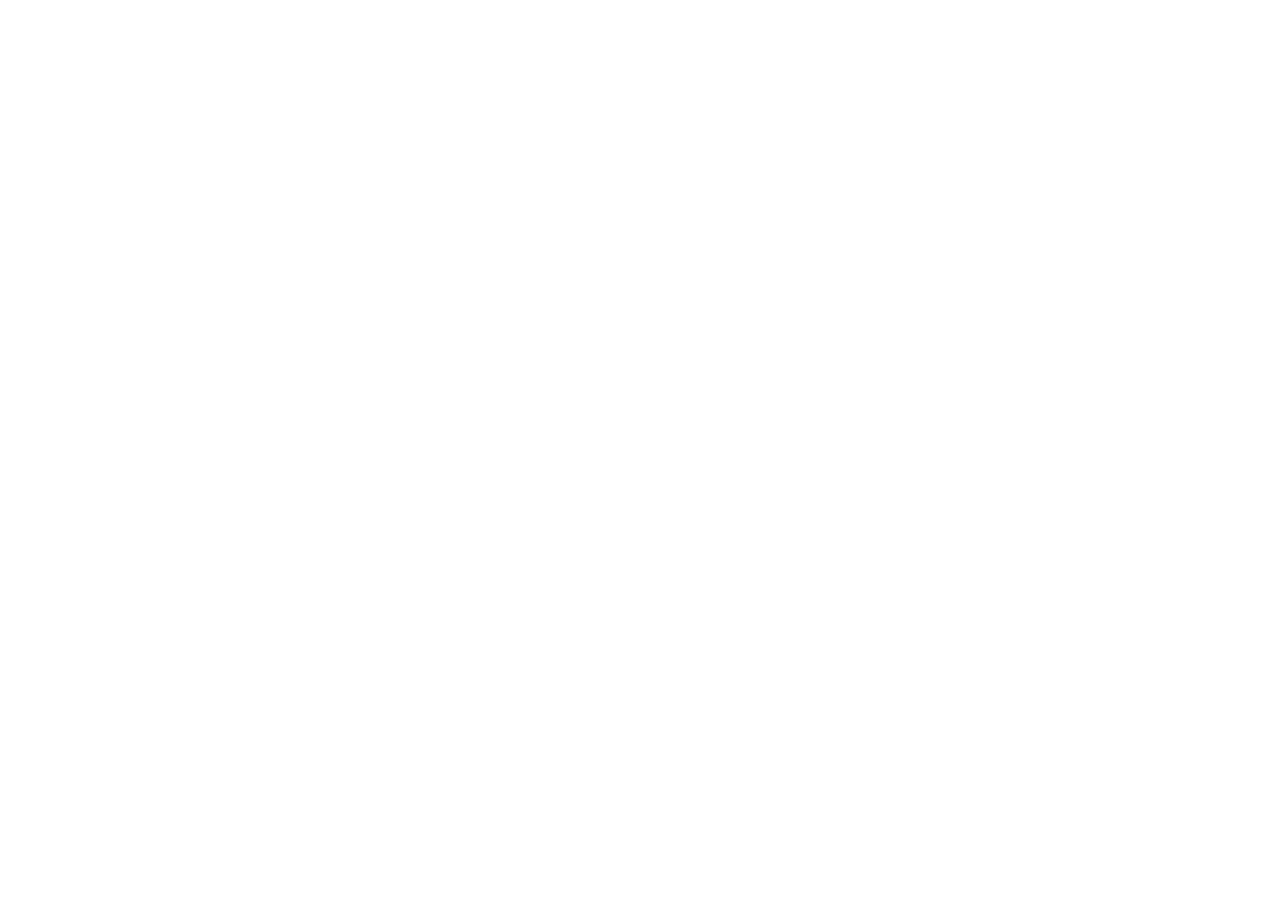
==== java.html @ 3918f05e "new" ====
<!DOCTYPE html>
<html lang="en">
<head>
    <meta charset="UTF-8">
    <meta name="viewport" content="width=device-width, initial-scale=1.0">
    <title>Document</title>
</head>
<body>
   <script>
    //  const x=10;
    //  const x=30;
    //  console.log(x);

      {
        let x=50;
        console.log(x)
      }
     

   </script> 
</body>
</html>
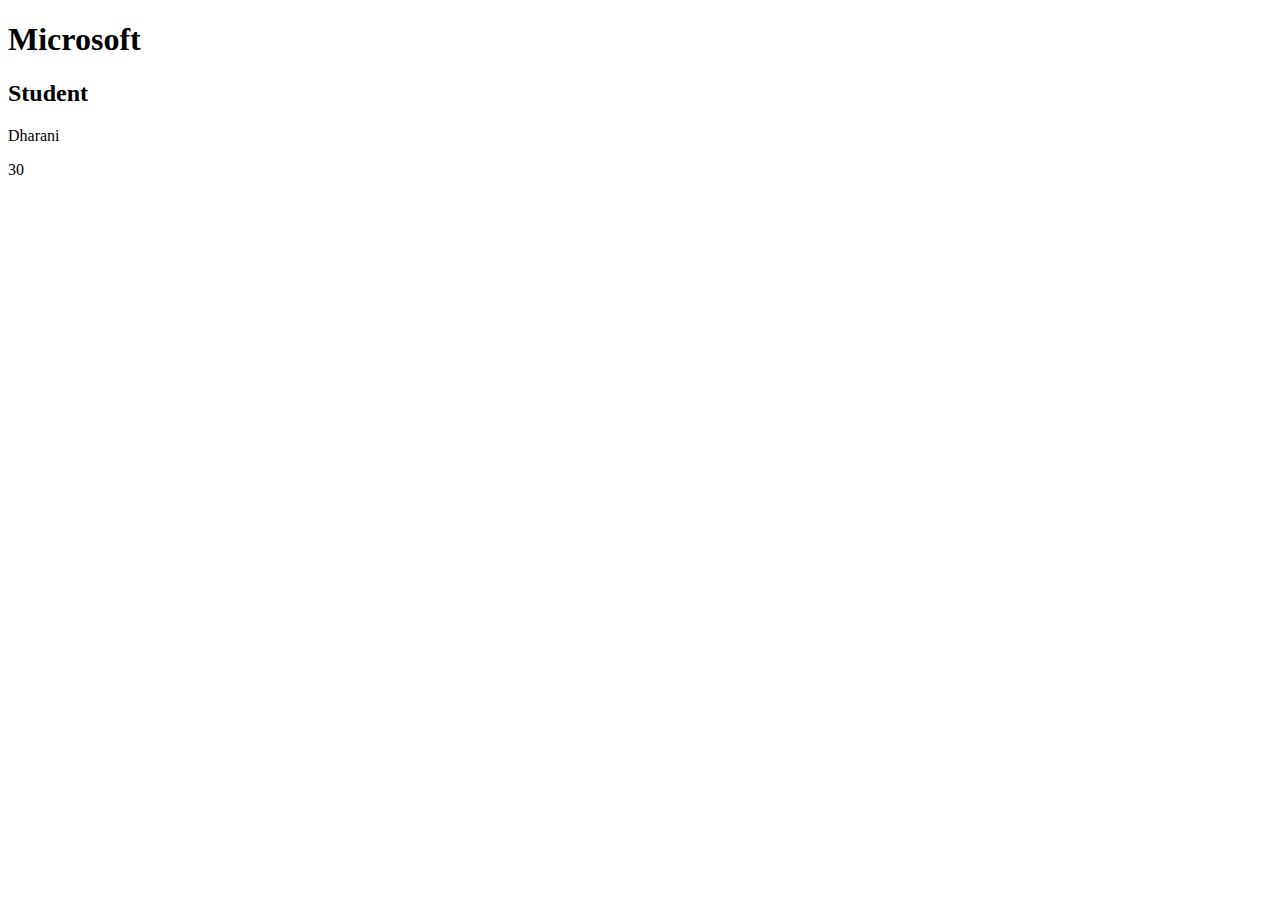
==== commit ba64ab10: "new" ====
--- a/java.html
+++ b/java.html
@@ -3,20 +3,14 @@
 <head>
     <meta charset="UTF-8">
     <meta name="viewport" content="width=device-width, initial-scale=1.0">
-    <title>Document</title>
+    <title>Java script</title>
 </head>
 <body>
-   <script>
-    //  const x=10;
-    //  const x=30;
-    //  console.log(x);
+    <h1 id="active"></h1>
+    <h2 class="office"></h2>
+    <p id="para"></p>
 
-      {
-        let x=50;
-        console.log(x)
-      }
-     
-
-   </script> 
+    <script src="/main.js"></script>
+   
 </body>
 </html>
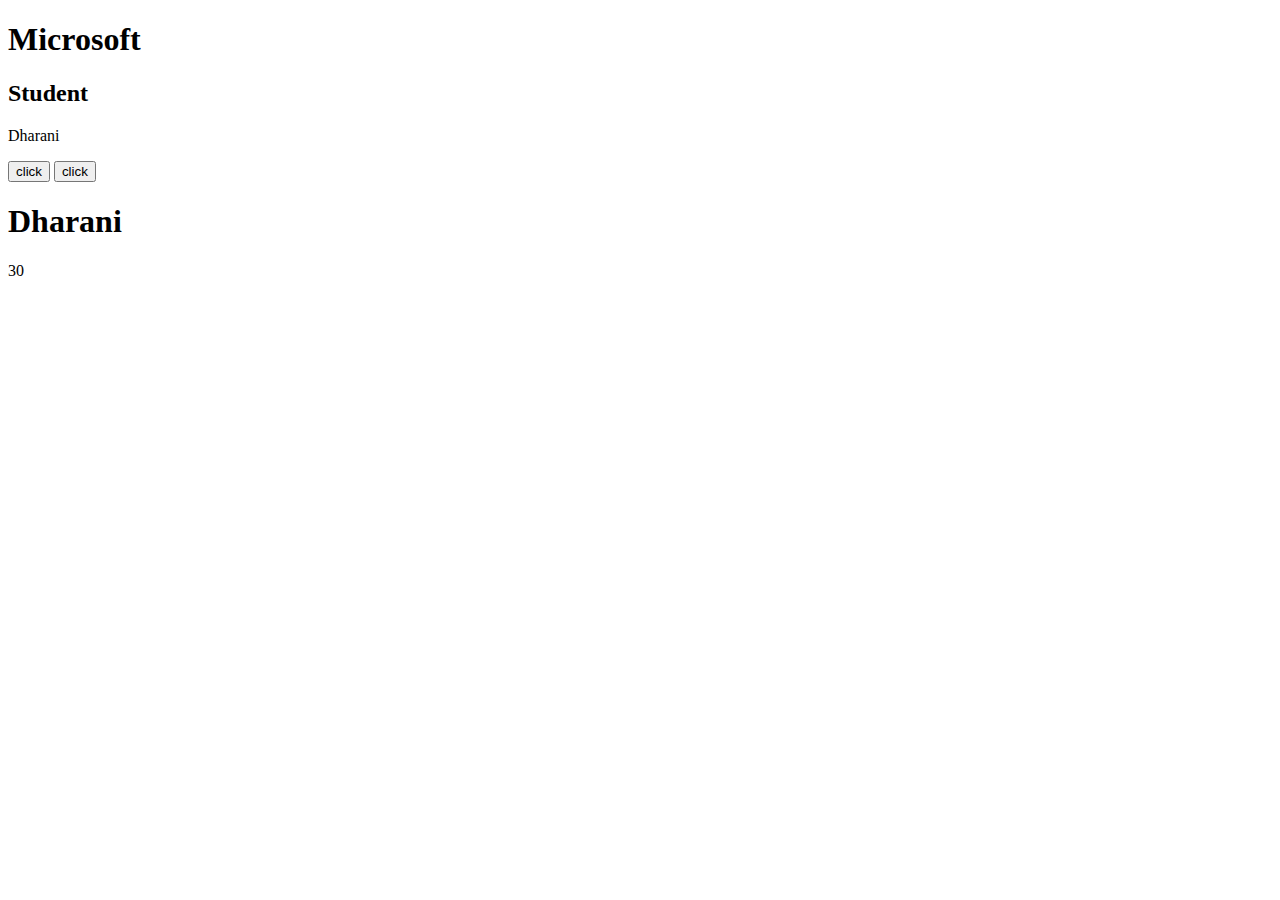
==== commit 8384c223: "new" ====
--- a/java.html
+++ b/java.html
@@ -9,7 +9,9 @@
     <h1 id="active"></h1>
     <h2 class="office"></h2>
     <p id="para"></p>
-
+    <button class="button" onclick="myfunction()">click</button>
+    <button class="button" onclick="myfunction()">click</button>
+    <h1 class="head">Dharani</h1>
     <script src="/main.js"></script>
    
 </body>
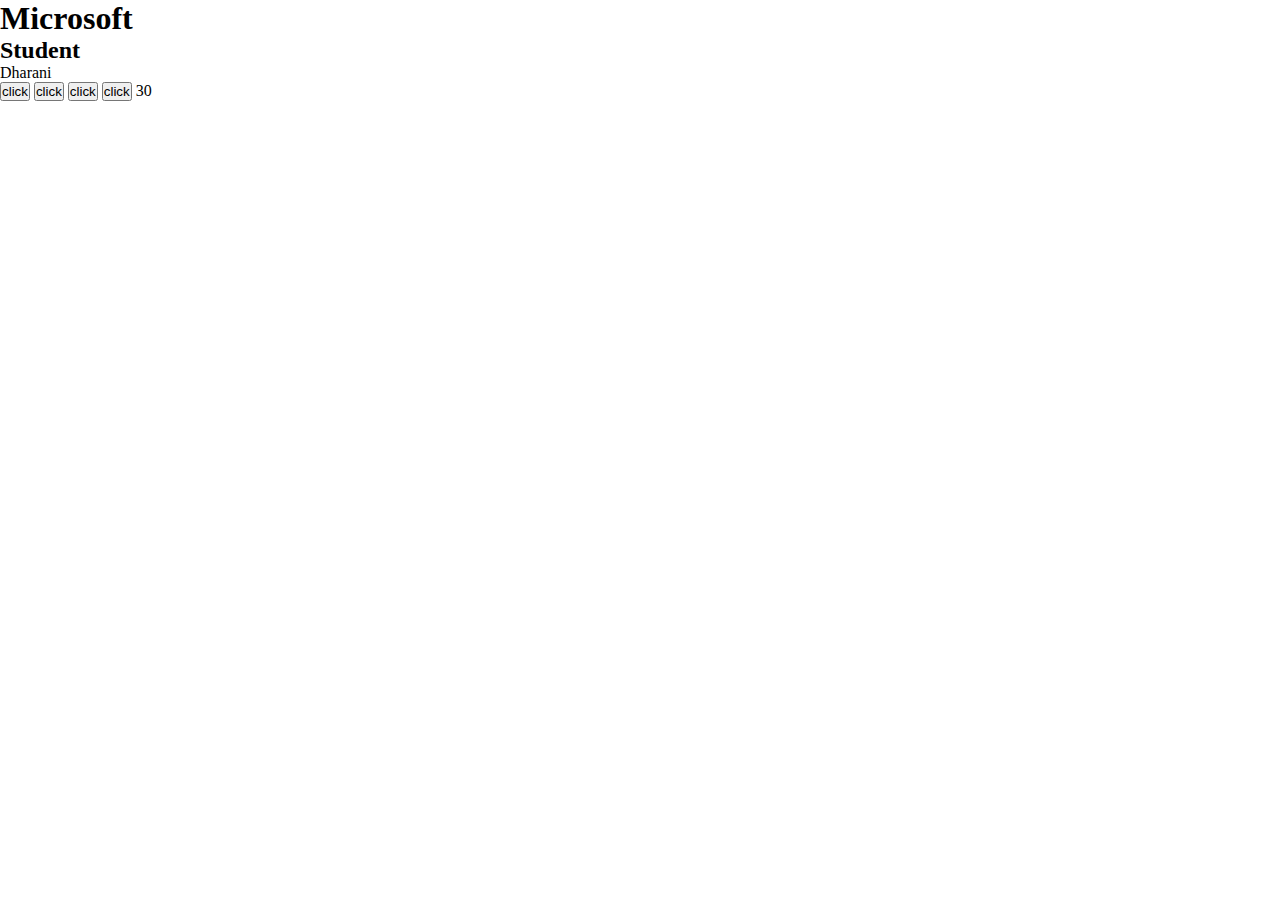
==== commit 052d602a: "new" ====
--- a/java.html
+++ b/java.html
@@ -4,6 +4,7 @@
     <meta charset="UTF-8">
     <meta name="viewport" content="width=device-width, initial-scale=1.0">
     <title>Java script</title>
+    <link rel="stylesheet" href="/style.css">
 </head>
 <body>
     <h1 id="active"></h1>
@@ -11,7 +12,12 @@
     <p id="para"></p>
     <button class="button" onclick="myfunction()">click</button>
     <button class="button" onclick="myfunction()">click</button>
+    <button class="button" onclick="myfunction()">click</button>
+    <button class="button" onclick="myfunction()">click</button>
     <h1 class="head">Dharani</h1>
+    <div class="image-10">
+    <img src="/beautiful-pink-tree-3vau5vtfa3qn7k8v.webp" alt="">
+    </div>
     <script src="/main.js"></script>
    
 </body>
--- a/style.css
+++ b/style.css
@@ -0,0 +1,79 @@
+*{
+    padding: 0%;
+    margin: 0%;
+    box-sizing: border-box;
+}
+.carousel-item img{
+    height: 100vh;
+}
+.about-images img{
+    height: 300px;
+}
+.card-img-top{
+    height: 200px;  
+}
+.home-image img{
+    height: 100%;
+    width: 200px;
+}
+/* accordrion */
+li{
+    list-style-type: none;
+}
+.icon li::before{
+    content:"\f005";
+    font-family:"Font Awesome 5 free";
+    font-weight: 800px;
+    padding: 10px;
+    color: rgb(38, 191, 238);
+ }
+ .dharani li::before{
+    content:"\f004";
+    font-family:"Font Awesome 5 free";
+    font-weight: 800px;
+    padding: 10px;
+    color: rgb(25, 236, 130);
+ }
+ .icons li::before{
+    content:"\f06e";
+    font-family:"Font Awesome 5 free";
+    font-weight: 800px;
+    padding: 10px;
+    color: rgb(238, 38, 141);
+ }
+ .forms{
+    border: 2px solid rgb(12, 233, 119);
+ }
+ .form{
+    width: 80%;
+    height: 30px;
+    padding-left: 10px;
+    font-size: 20px;
+    outline: none   ;
+    border: 1px solid rgb(17, 134, 218);
+    border-radius: 10px;
+    margin: 10px 0px;
+ }
+.form:focus{
+    border:1px solid red;
+ }
+ .icon{
+    position: absolute;
+    right: 20px;
+    top: 50px;
+ }
+ /* button image */
+ .head{
+    display: none;
+ }
+ .head11{
+    display: block;
+ }
+ 
+ /* image hidden */
+.image-10{
+   display: none;
+ }
+.img_10{
+   display: block;
+ }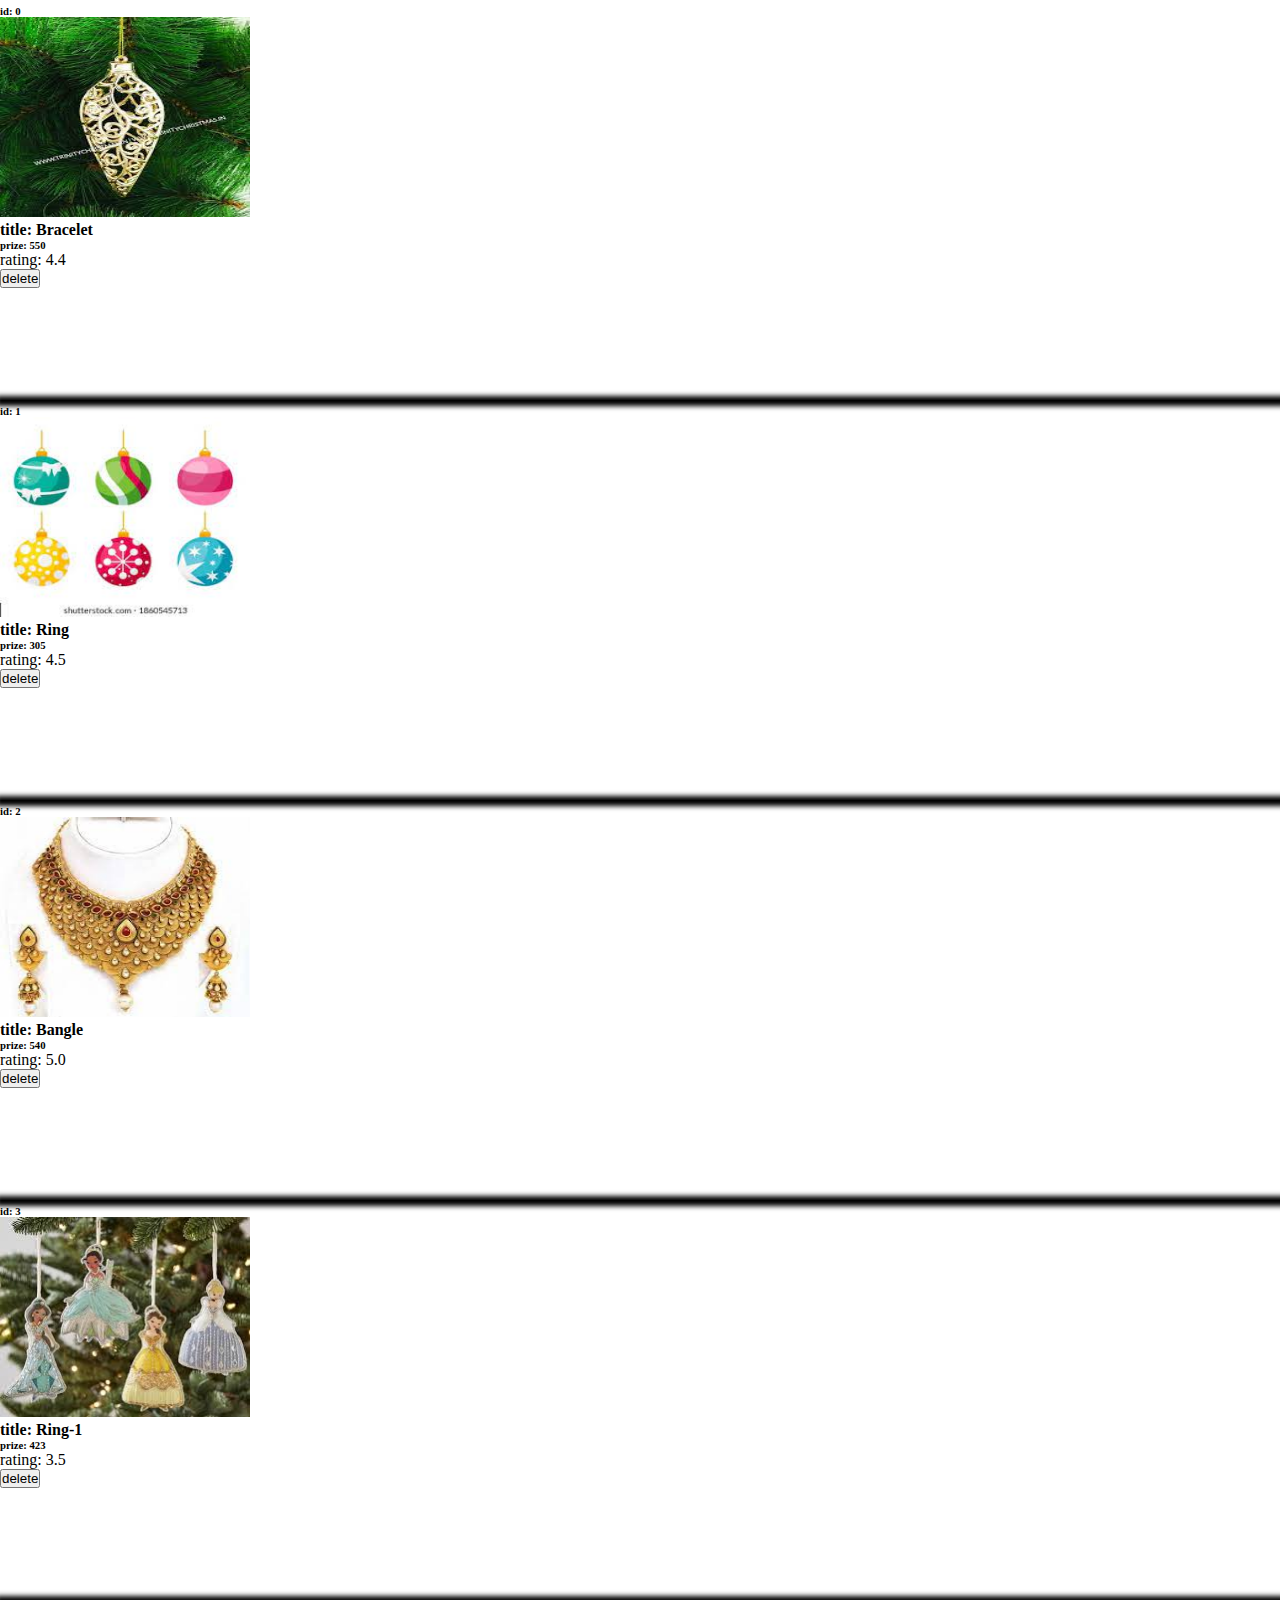
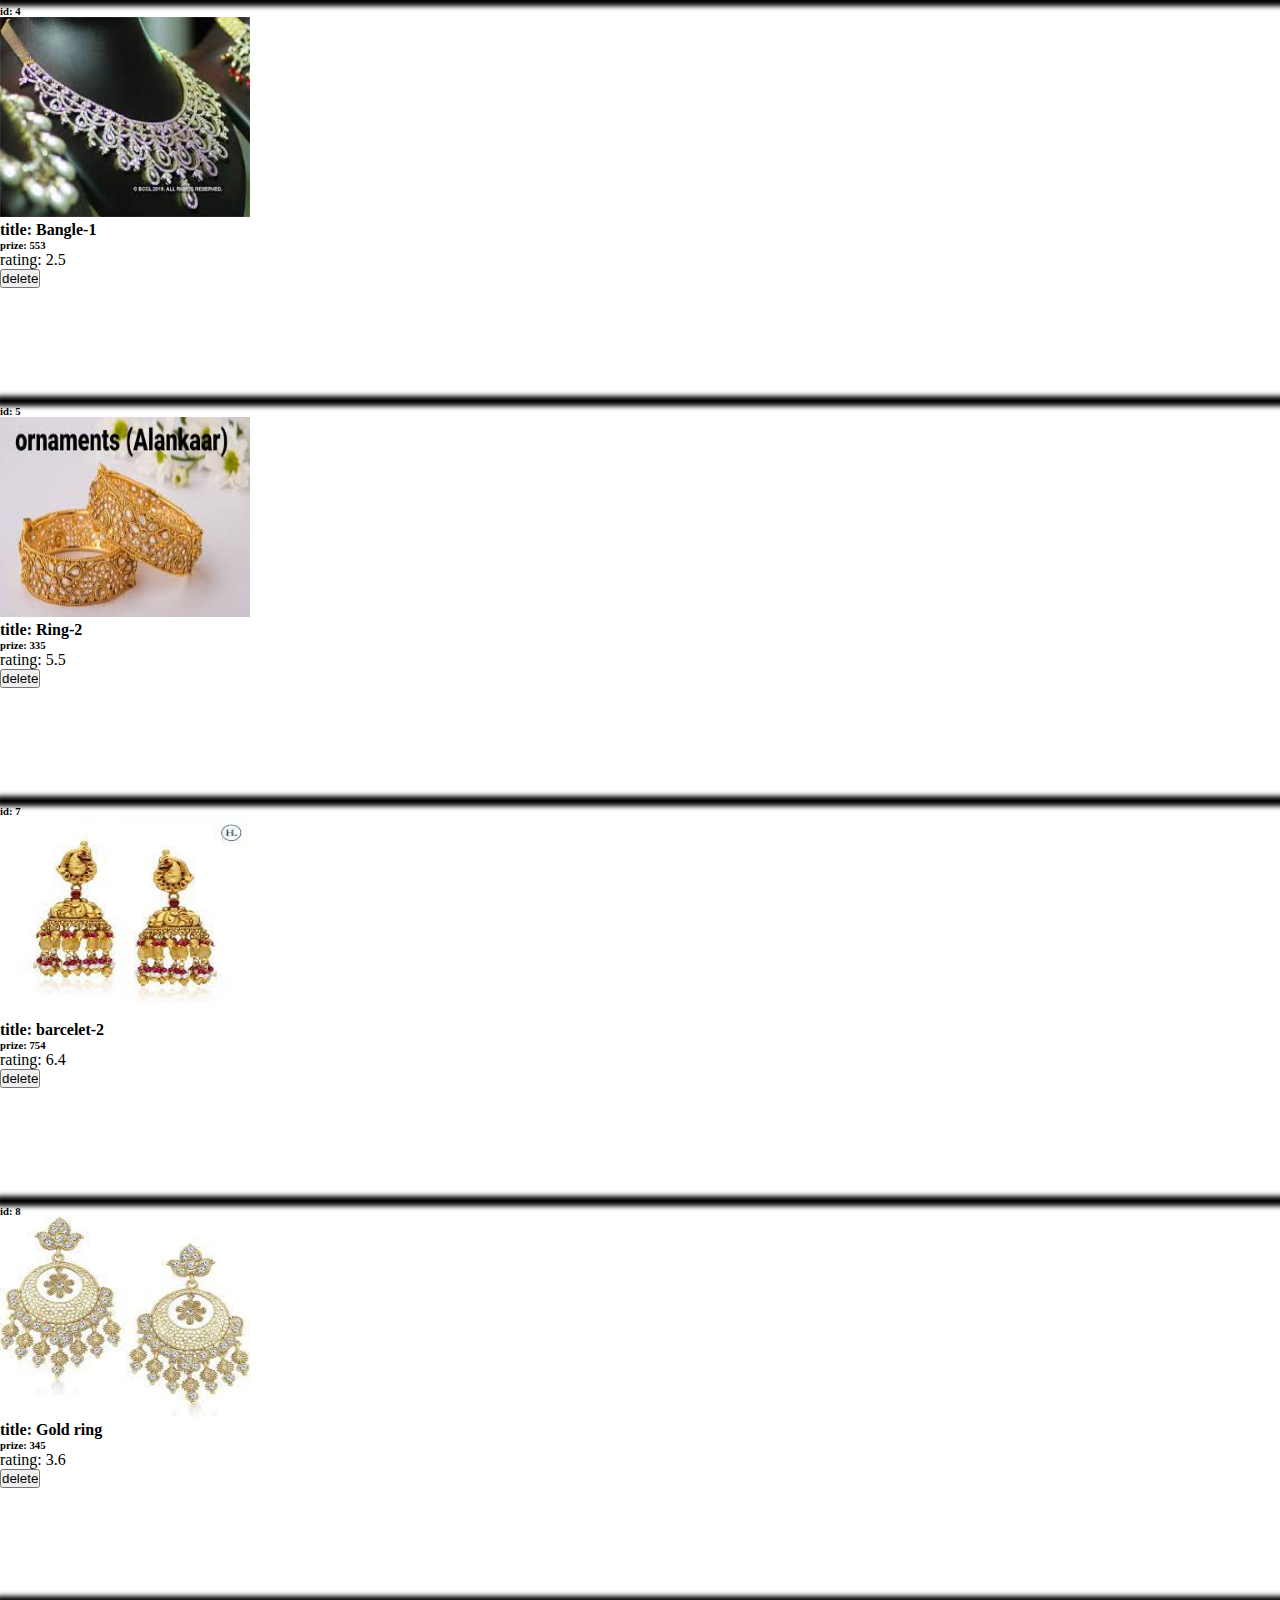
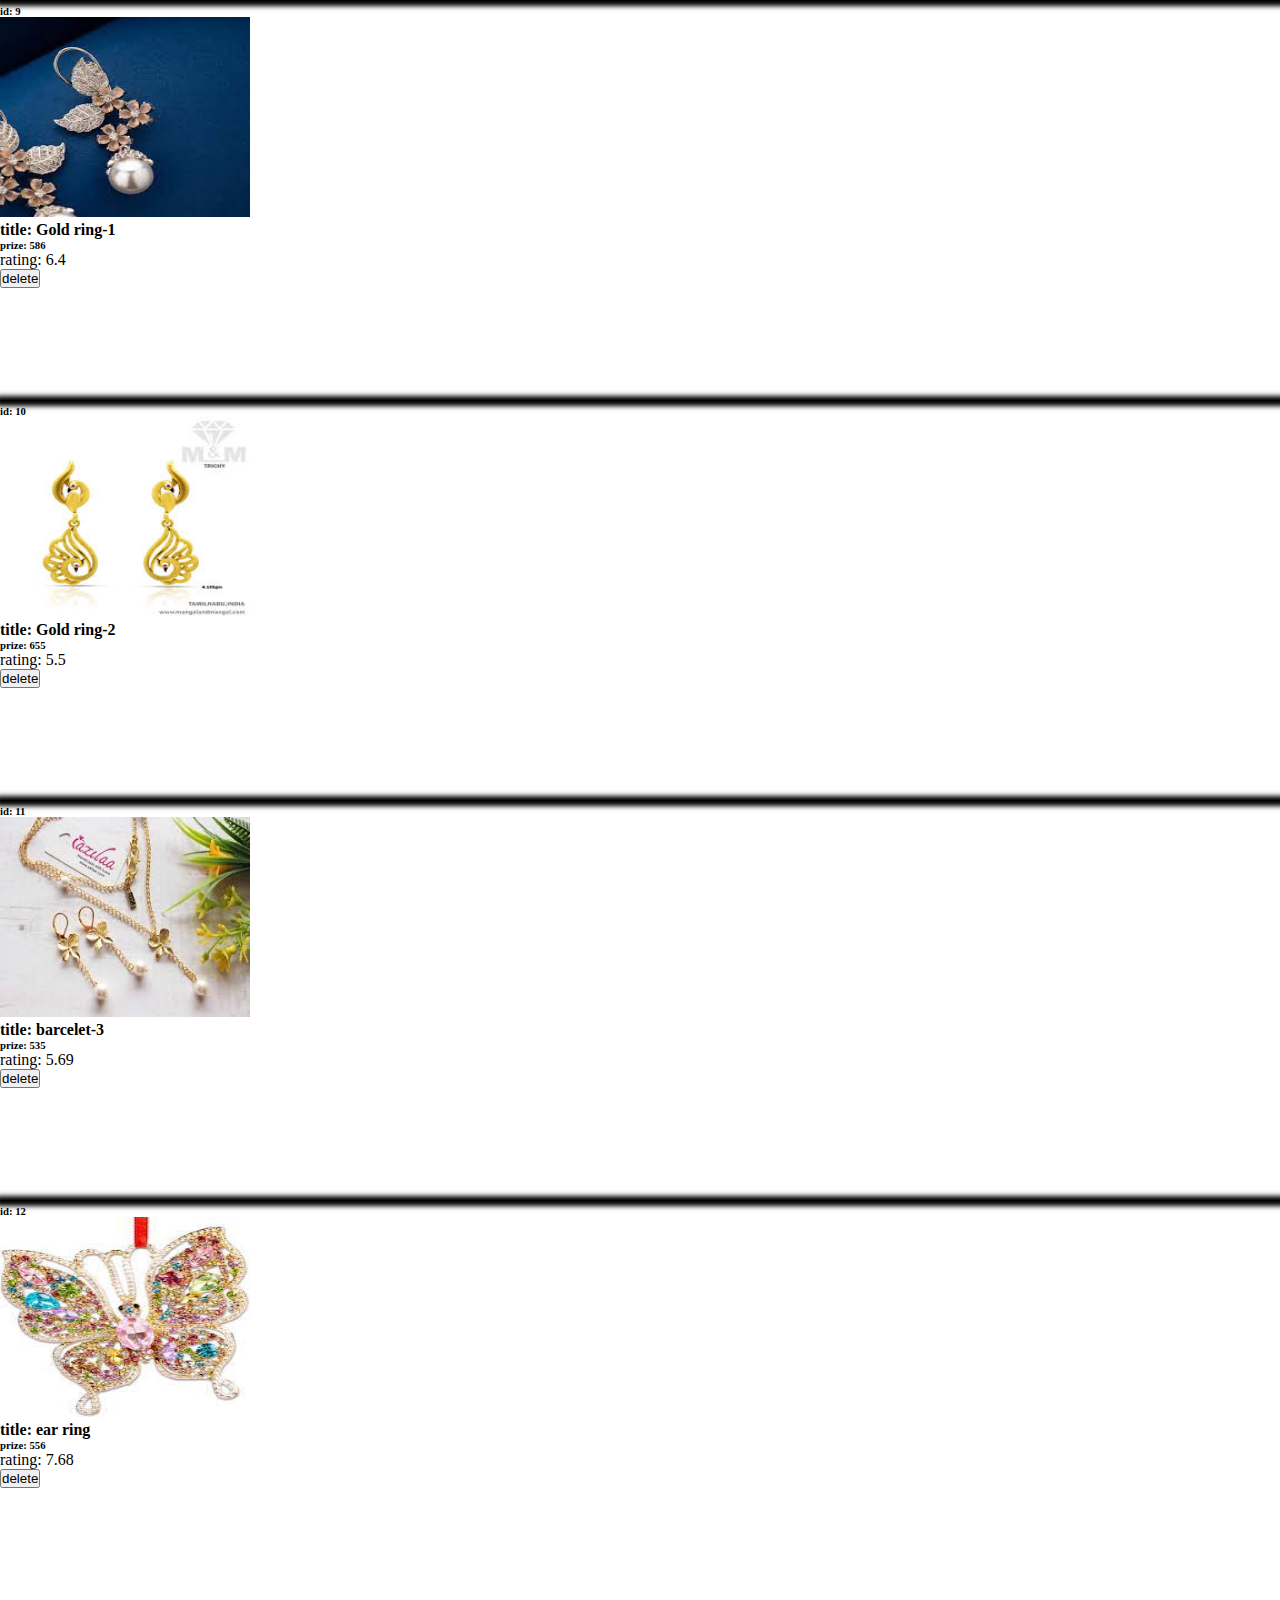
==== commit f43d52c3: "new" ====
--- a/java.html
+++ b/java.html
@@ -5,19 +5,27 @@
     <meta name="viewport" content="width=device-width, initial-scale=1.0">
     <title>Java script</title>
     <link rel="stylesheet" href="/style.css">
+    <link href="https://cdn.jsdelivr.net/npm/bootstrap@5.0.2/dist/css/bootstrap.min.css" rel="stylesheet" integrity="sha384-EVSTQN3/azprG1Anm3QDgpJLIm9Nao0Yz1ztcQTwFspd3yD65VohhpuuCOmLASjC" crossorigin="anonymous">
 </head>
 <body>
     <h1 id="active"></h1>
     <h2 class="office"></h2>
     <p id="para"></p>
-    <button class="button" onclick="myfunction()">click</button>
+    <!-- <button class="button" onclick="myfunction()">click</button>
     <button class="button" onclick="myfunction()">click</button>
     <button class="button" onclick="myfunction()">click</button>
     <button class="button" onclick="myfunction()">click</button>
     <h1 class="head">Dharani</h1>
     <div class="image-10">
     <img src="/beautiful-pink-tree-3vau5vtfa3qn7k8v.webp" alt="">
+    </div> -->
+
+    <section>
+    <div class="container">
+    <div class="row g-3 support">
     </div>
+    </div>
+    </section>
     <script src="/main.js"></script>
    
 </body>
--- a/style.css
+++ b/style.css
@@ -76,4 +76,14 @@
  }
 .img_10{
    display: block;
+ }
+
+ .cards-ornaments img{
+   width: 250px;
+   height: 200px;
+ }
+ .cards-ornaments{
+   box-shadow: 1px 1px 5px 5px;
+   height: 400px;
+   padding: 5px 0px;
  }